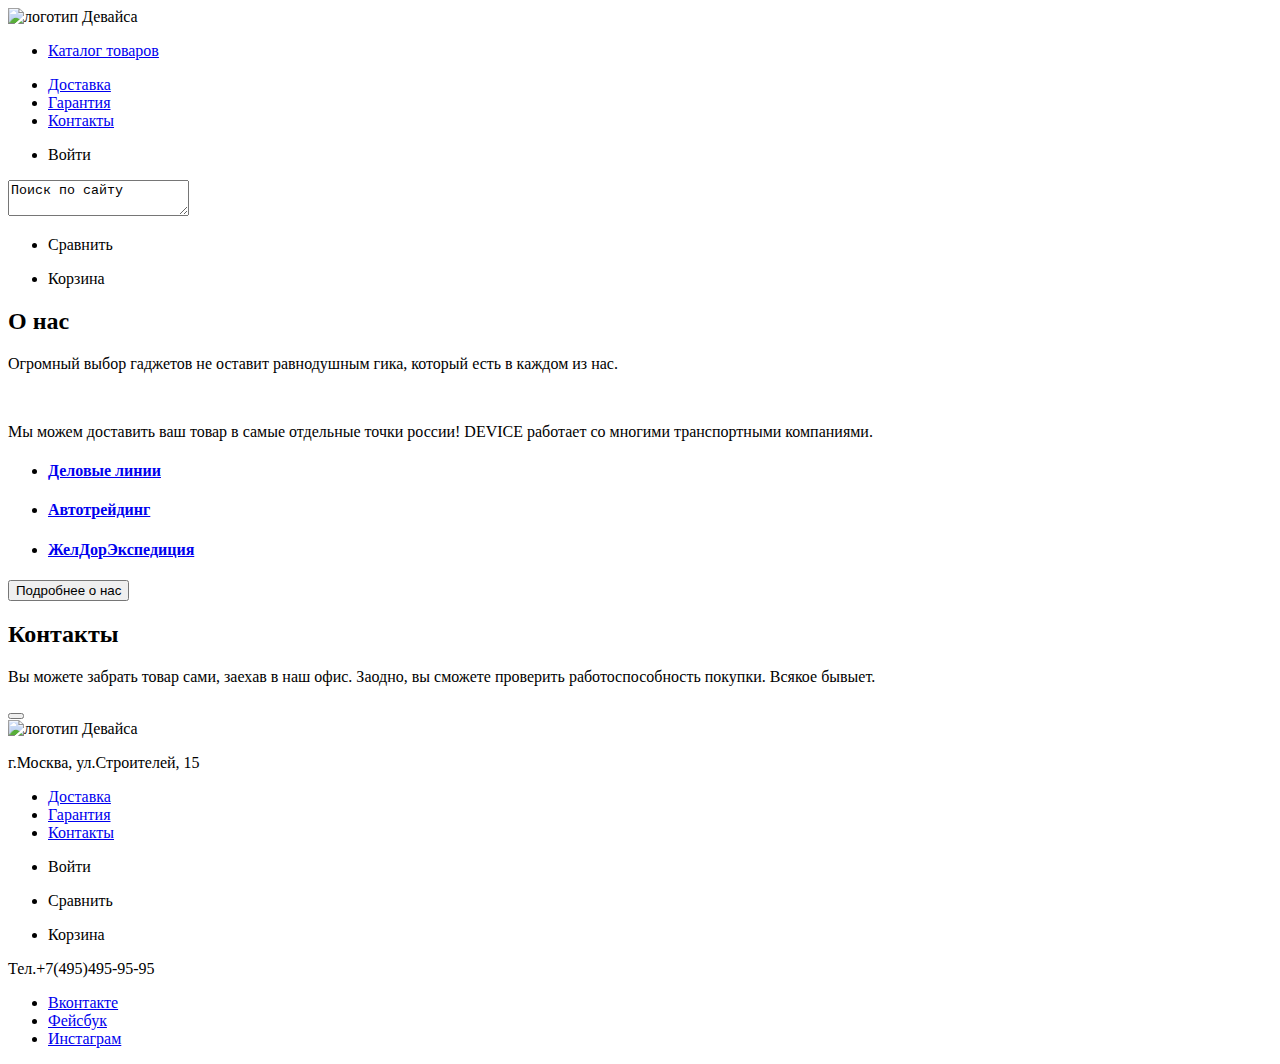
==== index.html @ a98e1fef "Добавил в подвал соц сети" ====
<!DOCTYPE html>
<html lang="ru">
  <head>
    <meta charset="utf-8">
    <title>HTML Academy: Девайс</title>
  </head>
  <body>
	<header class="main-header">
		<nav class="main-navigation">
			<a class="main-header-logo">
				<img src="img/index-logo.svg" width="360" height="150" alt="логотип Девайса" >
			</a>
			<ul class="catalog">
				<li><a href="#">Каталог товаров</a></li>
			</ul>
			<ul class="site-navigation">
				<li><a href="#">Доставка</a></li>
				<li><a href="#">Гарантия</a></li>
				<li><a href="#">Контакты</a></li>
			</ul>
		</nav>
		<ul class="user-navigation">
			<li class="login-link">Войти</li>
		</ul>
		<textarea class="search">Поиск по сайту</textarea>
		<ul class="compare">
			<li>Сравнить</li>
		</ul>
		<ul class="basket">
			<li>Корзина</li>
		</ul>
	</header>
	<main class="main-container">
	<section class="about-us">
		<h2 class=""visually-hidden"">О нас</h2>
		<p class="about-us-info">
			Огромный выбор гаджетов не оставит равнодушным гика, который есть в каждом из нас.
		</p></br>
		<p class="about-us-info">Мы можем доставить ваш товар в самые отдельные точки россии! DEVICE работает со многими транспортными компаниями.</p>
		<ul class="companies">
			<li><a href="#"><h4>Деловые линии</h4></a></li>
			<li><a href="#"><h4>Автотрейдинг</h4></a></li>
			<li><a href="#"><h4>ЖелДорЭкспедиция</h4></a></li>
		</ul>
		<button class="button-about-us">Подробнее о нас</button>
	</section>
    <section class="contacts">
    	<h2 class=""visually-hidden"">Контакты</h2>
    	<p class="contacts-info">Вы можете забрать товар сами, заехав в наш офис. Заодно, вы сможете проверить работоспособность покупки. Всякое бывыет.</p>
    	<div class="maps"><a href="google.com"></a></div>
    	<button class="Write"></button>
    </section>
	</main>
	<footer class="main-footer">
		<nav class="main-navigation">
			<a class="main-footer-logo">
				<img src="img/index-logo.svg" width="360" height="150" alt="логотип Девайса" >
			</a>
			<p class="footer-adres">г.Москва, ул.Строителей, 15</p>
			<ul class="site-navigation">
				<li><a href="#">Доставка</a></li>
				<li><a href="#">Гарантия</a></li>
				<li><a href="#">Контакты</a></li>
			</ul>
		</nav>
		<ul class="user-navigation">
			<li class="login-link">Войти</li>
		</ul>
		<ul class="compare">
			<li>Сравнить</li>
		</ul>
		<ul class="basket">
			<li>Корзина</li>
		</ul>
		<p class="phone">Тел.+7(495)495-95-95</p>
		 <div class="footer-social">
        <ul>
          <li><a class="social-button" href="#">Вконтакте</a></li>
          <li><a class="social-button" href="#">Фейсбук</a></li>
          <li><a class="social-button" href="#">Инстаграм</a></li>
        </ul>
      </div>
	</footer>
  </body>
</html>
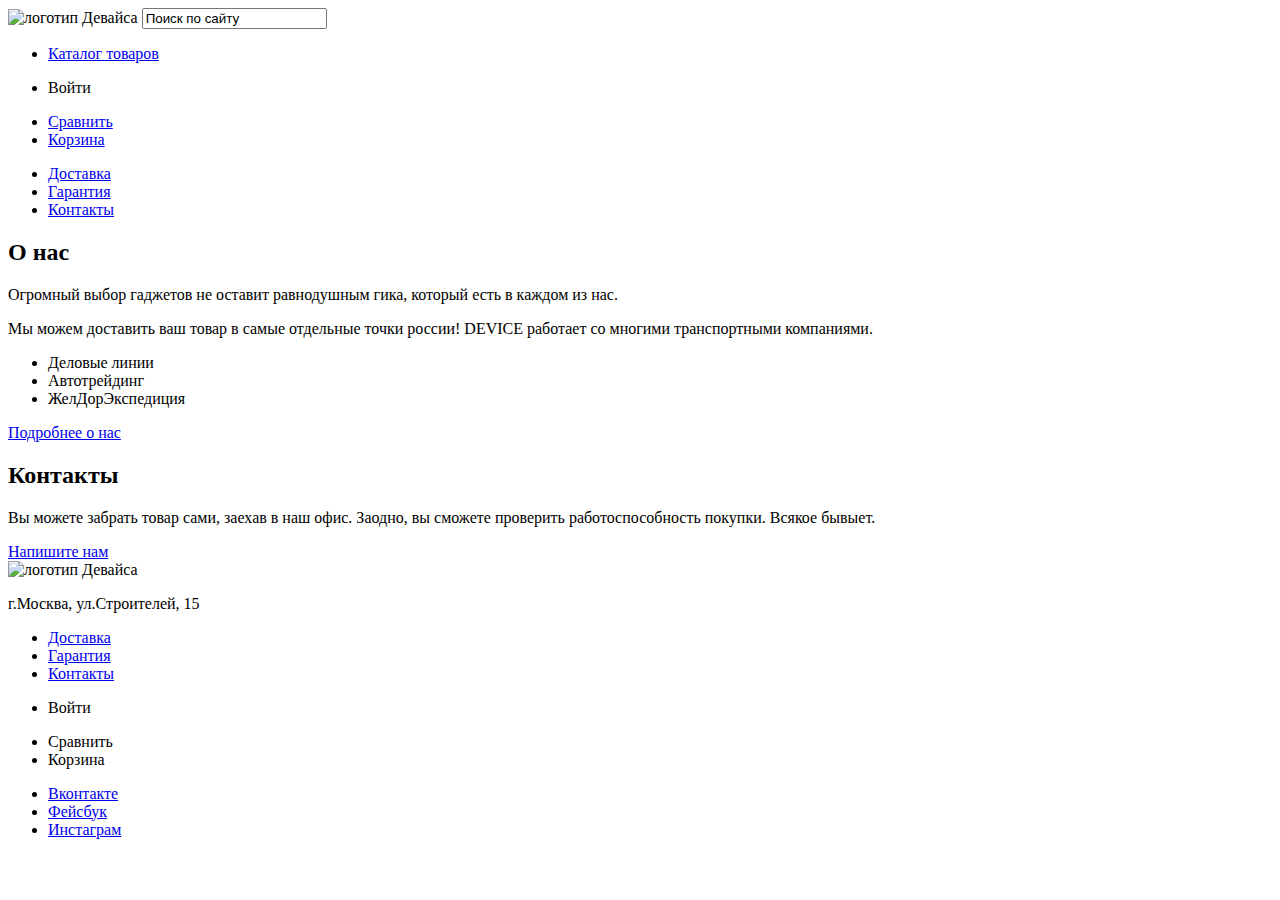
==== commit 558a8b9c: "Исправил" ====
--- a/index.html
+++ b/index.html
@@ -6,49 +6,47 @@
   </head>
   <body>
 	<header class="main-header">
-		<nav class="main-navigation">
+	<nav class="main-navigation">
 			<a class="main-header-logo">
 				<img src="img/index-logo.svg" width="360" height="150" alt="логотип Девайса" >
 			</a>
-			<ul class="catalog">
-				<li><a href="#">Каталог товаров</a></li>
-			</ul>
-			<ul class="site-navigation">
-				<li><a href="#">Доставка</a></li>
-				<li><a href="#">Гарантия</a></li>
-				<li><a href="#">Контакты</a></li>
-			</ul>
-		</nav>
-		<ul class="user-navigation">
+			<input type="text" name="search" value="Поиск по сайту">
+		<ul class="catalog">
+			<li><a href="#">Каталог товаров</a></li>
+		</ul>
+			<ul class="user-navigation">
 			<li class="login-link">Войти</li>
 		</ul>
-		<textarea class="search">Поиск по сайту</textarea>
-		<ul class="compare">
-			<li>Сравнить</li>
+		<ul class="compare-basket">
+			<li><a href="compare.html">Сравнить</a></li>
+			<li><a href="basket.html">Корзина</a></li>
 		</ul>
-		<ul class="basket">
-			<li>Корзина</li>
+		<ul class="site-navigation">
+			<li><a href="#">Доставка</a></li>
+			<li><a href="#">Гарантия</a></li>
+			<li><a href="#">Контакты</a></li>
 		</ul>
+	</nav>
 	</header>
 	<main class="main-container">
-	<section class="about-us">
-		<h2 class=""visually-hidden"">О нас</h2>
-		<p class="about-us-info">
-			Огромный выбор гаджетов не оставит равнодушным гика, который есть в каждом из нас.
-		</p></br>
-		<p class="about-us-info">Мы можем доставить ваш товар в самые отдельные точки россии! DEVICE работает со многими транспортными компаниями.</p>
-		<ul class="companies">
-			<li><a href="#"><h4>Деловые линии</h4></a></li>
-			<li><a href="#"><h4>Автотрейдинг</h4></a></li>
-			<li><a href="#"><h4>ЖелДорЭкспедиция</h4></a></li>
-		</ul>
-		<button class="button-about-us">Подробнее о нас</button>
+		<section class="about-us">
+			<h2 class=""visually-hidden"">О нас</h2>
+				<p class="about-us-info">
+				Огромный выбор гаджетов не оставит равнодушным гика, который есть в каждом из нас.
+				</p>
+				<p class="about-us-info">Мы можем доставить ваш товар в самые отдельные точки россии! DEVICE работает со многими транспортными компаниями.</p>
+				<ul class="companies">
+					<li>Деловые линии</li>
+					<li>Автотрейдинг</li>
+					<li>ЖелДорЭкспедиция</li>
+				</ul>
+			<a href="about-us.html">Подробнее о нас</a>
 	</section>
     <section class="contacts">
     	<h2 class=""visually-hidden"">Контакты</h2>
     	<p class="contacts-info">Вы можете забрать товар сами, заехав в наш офис. Заодно, вы сможете проверить работоспособность покупки. Всякое бывыет.</p>
-    	<div class="maps"><a href="google.com"></a></div>
-    	<button class="Write"></button>
+    	<a href="map.html"></a>
+    	<a href="#">Напишите нам</a>
     </section>
 	</main>
 	<footer class="main-footer">
@@ -62,24 +60,20 @@
 				<li><a href="#">Гарантия</a></li>
 				<li><a href="#">Контакты</a></li>
 			</ul>
-		</nav>
 		<ul class="user-navigation">
 			<li class="login-link">Войти</li>
 		</ul>
-		<ul class="compare">
+		<ul class="compare-basket">
 			<li>Сравнить</li>
-		</ul>
-		<ul class="basket">
 			<li>Корзина</li>
 		</ul>
-		<p class="phone">Тел.+7(495)495-95-95</p>
-		 <div class="footer-social">
-        <ul>
+		</nav>
+		<a href="tel:+74954959595">
+        <ul class="footer-social">
           <li><a class="social-button" href="#">Вконтакте</a></li>
           <li><a class="social-button" href="#">Фейсбук</a></li>
           <li><a class="social-button" href="#">Инстаграм</a></li>
         </ul>
-      </div>
 	</footer>
   </body>
 </html>
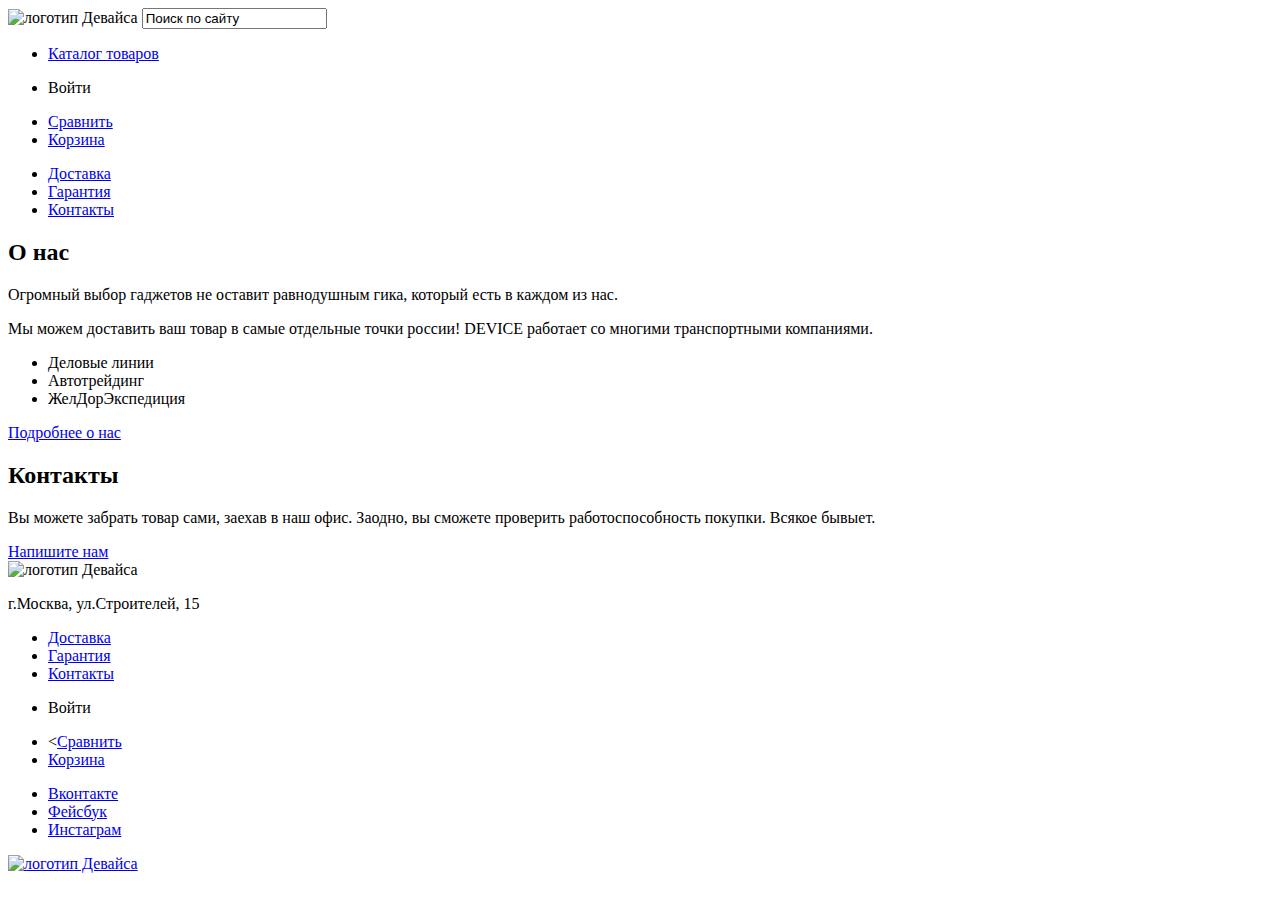
==== commit 9d2b9e79: "сделал как в барбер" ====
--- a/index.html
+++ b/index.html
@@ -6,15 +6,15 @@
   </head>
   <body>
 	<header class="main-header">
-	<nav class="main-navigation">
-			<a class="main-header-logo">
-				<img src="img/index-logo.svg" width="360" height="150" alt="логотип Девайса" >
-			</a>
+		<nav class="main-navigation">
+		<a class="main-header-logo">
+			<img src="img/index-logo.svg" width="360" height="150" alt="логотип Девайса" >
+		</a>
 			<input type="text" name="search" value="Поиск по сайту">
 		<ul class="catalog">
 			<li><a href="#">Каталог товаров</a></li>
 		</ul>
-			<ul class="user-navigation">
+		<ul class="user-navigation">
 			<li class="login-link">Войти</li>
 		</ul>
 		<ul class="compare-basket">
@@ -31,16 +31,16 @@
 	<main class="main-container">
 		<section class="about-us">
 			<h2 class=""visually-hidden"">О нас</h2>
-				<p class="about-us-info">
-				Огромный выбор гаджетов не оставит равнодушным гика, который есть в каждом из нас.
-				</p>
-				<p class="about-us-info">Мы можем доставить ваш товар в самые отдельные точки россии! DEVICE работает со многими транспортными компаниями.</p>
-				<ul class="companies">
-					<li>Деловые линии</li>
-					<li>Автотрейдинг</li>
-					<li>ЖелДорЭкспедиция</li>
-				</ul>
-			<a href="about-us.html">Подробнее о нас</a>
+			<p class="about-us-info">
+			Огромный выбор гаджетов не оставит равнодушным гика, который есть в каждом из нас.
+			</p>
+			<p class="about-us-info">Мы можем доставить ваш товар в самые отдельные точки россии! DEVICE работает со многими транспортными компаниями.</p>
+			<ul class="companies">
+				<li>Деловые линии</li>
+				<li>Автотрейдинг</li>
+				<li>ЖелДорЭкспедиция</li>
+			</ul>
+		<a href="about-us.html">Подробнее о нас</a>
 	</section>
     <section class="contacts">
     	<h2 class=""visually-hidden"">Контакты</h2>
@@ -64,8 +64,8 @@
 			<li class="login-link">Войти</li>
 		</ul>
 		<ul class="compare-basket">
-			<li>Сравнить</li>
-			<li>Корзина</li>
+			<li><<a href="compare.html">Сравнить</a></li>
+			<li><a href="basket.html">Корзина</a></li>
 		</ul>
 		</nav>
 		<a href="tel:+74954959595">
@@ -74,6 +74,9 @@
           <li><a class="social-button" href="#">Фейсбук</a></li>
           <li><a class="social-button" href="#">Инстаграм</a></li>
         </ul>
+		<a class="main-footer-logo" href="https://htmlacademy.ru/intensive/htmlcss">
+			<img src="img/htmlacademy-logo.svg" width="360" height="150" alt="логотип Девайса" >
+		</a>
 	</footer>
   </body>
 </html>
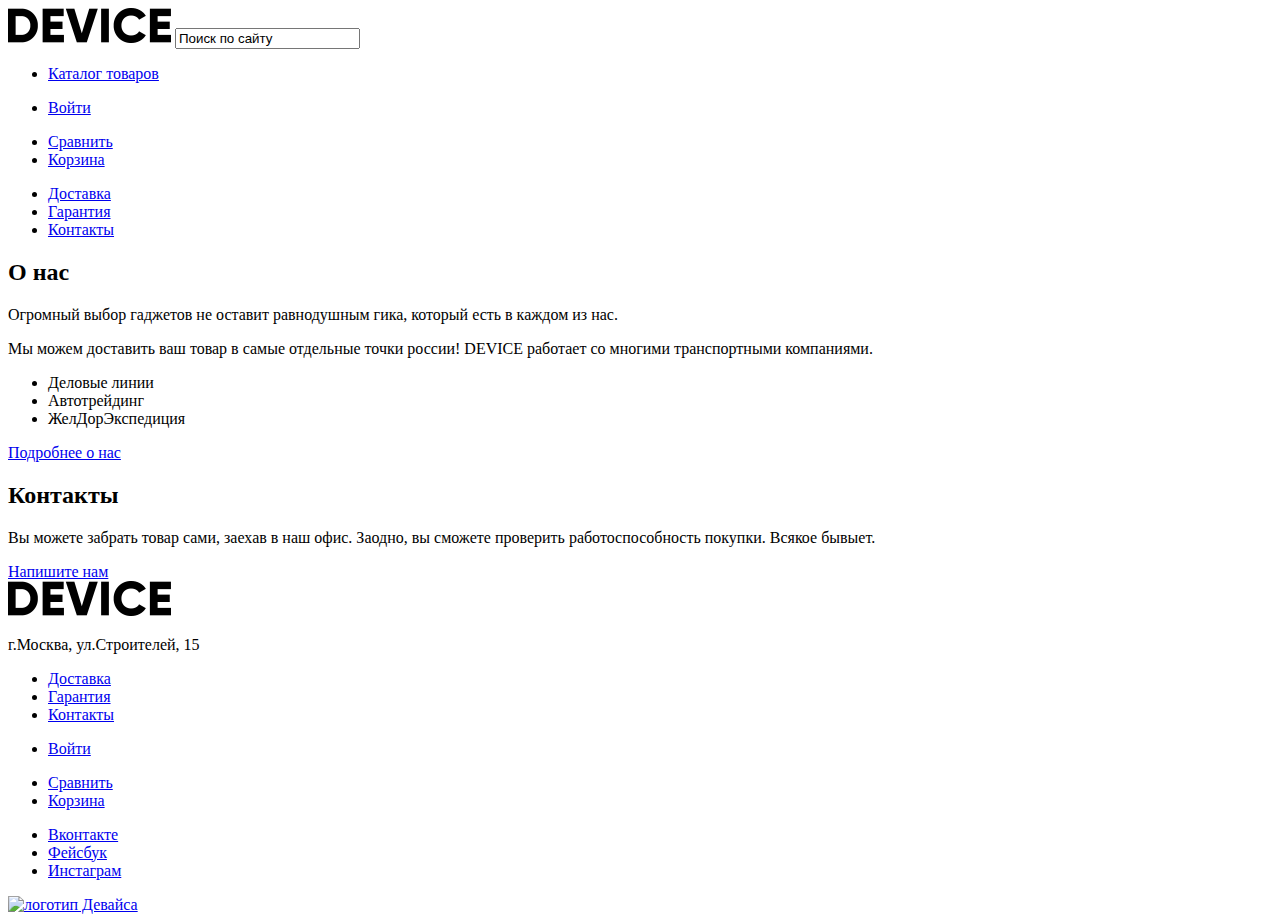
==== commit 610b8647: "Добавил графику" ====
--- a/index.html
+++ b/index.html
@@ -1,38 +1,38 @@
 <!DOCTYPE html>
 <html lang="ru">
-  <head>
-    <meta charset="utf-8">
-    <title>HTML Academy: Девайс</title>
-  </head>
-  <body>
+<head>
+	<meta charset="utf-8">
+	<title>HTML Academy: Девайс</title>
+</head>
+<body>
 	<header class="main-header">
 		<nav class="main-navigation">
-		<a class="main-header-logo">
-			<img src="img/index-logo.svg" width="360" height="150" alt="логотип Девайса" >
-		</a>
+			<a class="main-header-logo">
+				<img src="img/logo.svg" width="163" height="35" alt="логотип Девайса" >
+			</a>
 			<input type="text" name="search" value="Поиск по сайту">
-		<ul class="catalog">
-			<li><a href="#">Каталог товаров</a></li>
-		</ul>
-		<ul class="user-navigation">
-			<li class="login-link">Войти</li>
-		</ul>
-		<ul class="compare-basket">
-			<li><a href="compare.html">Сравнить</a></li>
-			<li><a href="basket.html">Корзина</a></li>
-		</ul>
-		<ul class="site-navigation">
-			<li><a href="#">Доставка</a></li>
-			<li><a href="#">Гарантия</a></li>
-			<li><a href="#">Контакты</a></li>
-		</ul>
-	</nav>
+			<ul class="catalog">
+				<li><a href="#">Каталог товаров</a></li>
+			</ul>
+			<ul class="user-navigation">
+				<li class="login-link"><a href="#">Войти</a></li>
+			</ul>
+			<ul class="compare-basket">
+				<li><a href="compare.html">Сравнить</a></li>
+				<li><a href="basket.html">Корзина</a></li>
+			</ul>
+			<ul class="site-navigation">
+				<li><a href="#">Доставка</a></li>
+				<li><a href="#">Гарантия</a></li>
+				<li><a href="#">Контакты</a></li>
+			</ul>
+		</nav>
 	</header>
 	<main class="main-container">
 		<section class="about-us">
-			<h2 class=""visually-hidden"">О нас</h2>
+			<h2 class="about-us-header">О нас</h2>
 			<p class="about-us-info">
-			Огромный выбор гаджетов не оставит равнодушным гика, который есть в каждом из нас.
+				Огромный выбор гаджетов не оставит равнодушным гика, который есть в каждом из нас.
 			</p>
 			<p class="about-us-info">Мы можем доставить ваш товар в самые отдельные точки россии! DEVICE работает со многими транспортными компаниями.</p>
 			<ul class="companies">
@@ -40,19 +40,19 @@
 				<li>Автотрейдинг</li>
 				<li>ЖелДорЭкспедиция</li>
 			</ul>
-		<a href="about-us.html">Подробнее о нас</a>
-	</section>
-    <section class="contacts">
-    	<h2 class=""visually-hidden"">Контакты</h2>
-    	<p class="contacts-info">Вы можете забрать товар сами, заехав в наш офис. Заодно, вы сможете проверить работоспособность покупки. Всякое бывыет.</p>
-    	<a href="map.html"></a>
-    	<a href="#">Напишите нам</a>
-    </section>
+			<a href="about-us.html">Подробнее о нас</a>
+		</section>
+		<section class="contacts">
+			<h2 class="contacts-heder">Контакты</h2>
+			<p class="contacts-info">Вы можете забрать товар сами, заехав в наш офис. Заодно, вы сможете проверить работоспособность покупки. Всякое бывыет.</p>
+			<a href="map.html"></a>
+			<a href="#">Напишите нам</a>
+		</section>
 	</main>
 	<footer class="main-footer">
 		<nav class="main-navigation">
 			<a class="main-footer-logo">
-				<img src="img/index-logo.svg" width="360" height="150" alt="логотип Девайса" >
+				<img src="img/logo-foter.svg" width="163" height="35" alt="логотип Девайса" >
 			</a>
 			<p class="footer-adres">г.Москва, ул.Строителей, 15</p>
 			<ul class="site-navigation">
@@ -60,23 +60,23 @@
 				<li><a href="#">Гарантия</a></li>
 				<li><a href="#">Контакты</a></li>
 			</ul>
-		<ul class="user-navigation">
-			<li class="login-link">Войти</li>
-		</ul>
-		<ul class="compare-basket">
-			<li><<a href="compare.html">Сравнить</a></li>
-			<li><a href="basket.html">Корзина</a></li>
-		</ul>
+			<ul class="user-navigation">
+				<li class="login-link"><a href="#">Войти</a></li>
+			</ul>
+			<ul class="compare-basket">
+				<li><a href="compare.html">Сравнить</a></li>
+				<li><a href="basket.html">Корзина</a></li>
+			</ul>
 		</nav>
 		<a href="tel:+74954959595">
-        <ul class="footer-social">
-          <li><a class="social-button" href="#">Вконтакте</a></li>
-          <li><a class="social-button" href="#">Фейсбук</a></li>
-          <li><a class="social-button" href="#">Инстаграм</a></li>
-        </ul>
-		<a class="main-footer-logo" href="https://htmlacademy.ru/intensive/htmlcss">
-			<img src="img/htmlacademy-logo.svg" width="360" height="150" alt="логотип Девайса" >
-		</a>
-	</footer>
-  </body>
-</html>
+			<ul class="footer-social">
+				<li><a class="social-button" href="#">Вконтакте</a></li>
+				<li><a class="social-button" href="#">Фейсбук</a></li>
+				<li><a class="social-button" href="#">Инстаграм</a></li>
+			</ul>
+			<a class="main-footer-logo" href="https://htmlacademy.ru/intensive/htmlcss">
+				<img src="img/htmlacademy-logo.svg" width="360" height="150" alt="логотип Девайса" >
+			</a>
+		</footer>
+	</body>
+	</html>
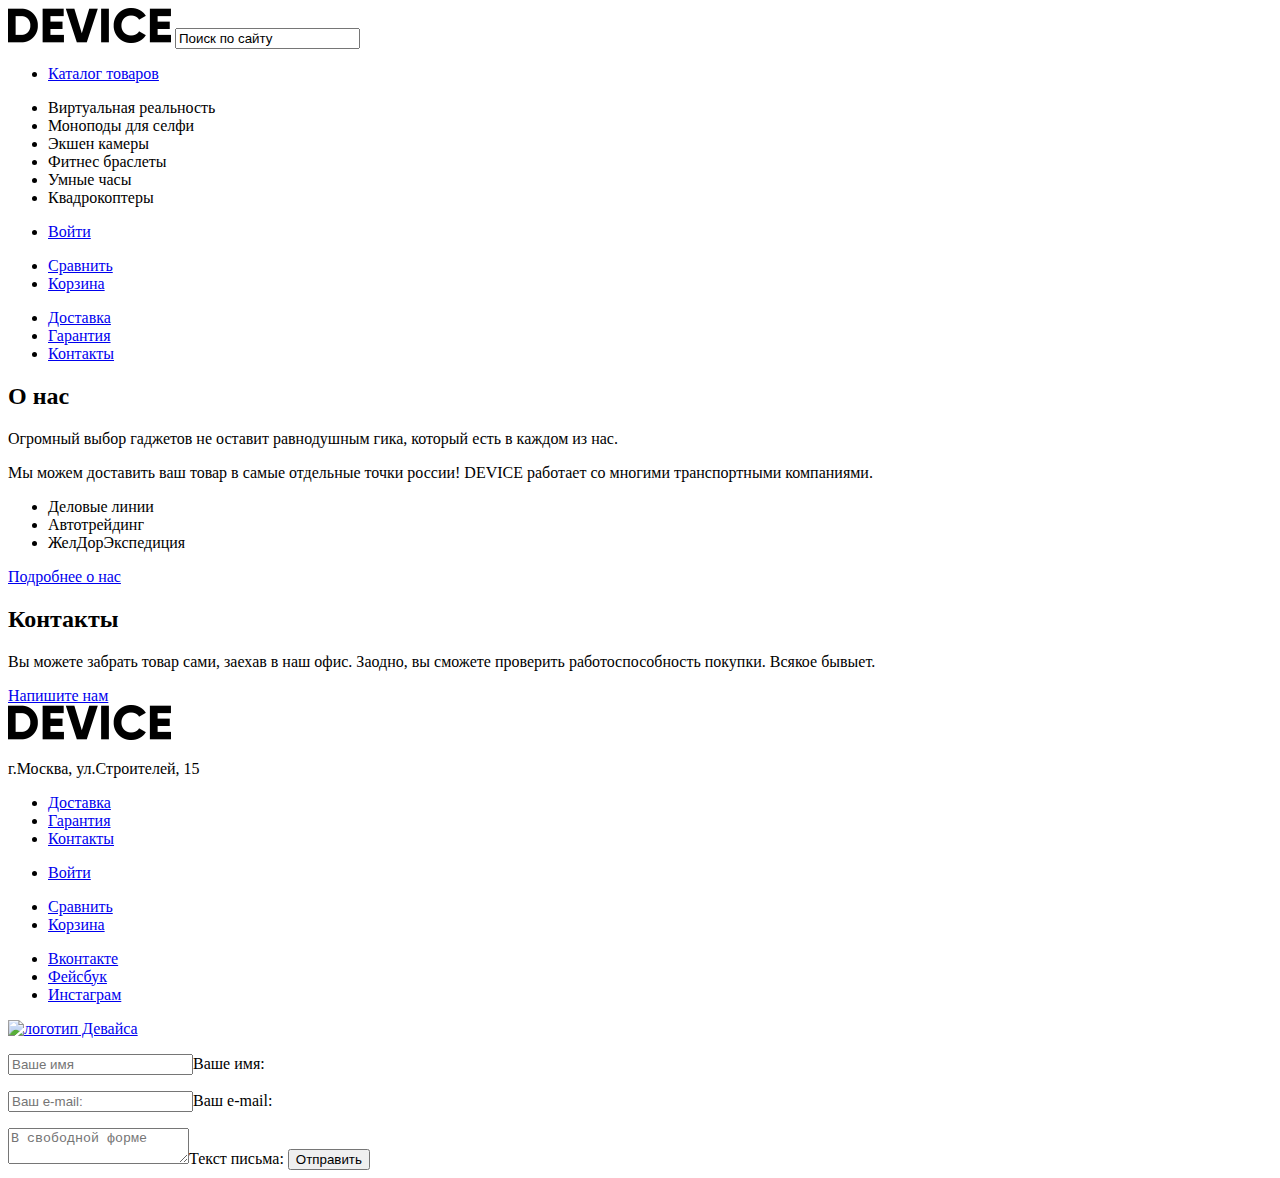
==== commit d2712ada: "добавил формуи выпадающий каталог" ====
--- a/index.html
+++ b/index.html
@@ -13,6 +13,14 @@
 			<input type="text" name="search" value="Поиск по сайту">
 			<ul class="catalog">
 				<li><a href="#">Каталог товаров</a></li>
+			</ul>
+			<ul class="catalog-menu">
+				<li class="menu-items">Виртуальная реальность</li>
+				<li class="menu-items">Моноподы для селфи</li>
+				<li clas="menu-items">Экшен камеры</li>
+				<li class="menu-items">Фитнес браслеты</li>
+				<li class="menu-items">Умные часы</li>
+				<li class="menu-items">Квадрокоптеры</li>
 			</ul>
 			<ul class="user-navigation">
 				<li class="login-link"><a href="#">Войти</a></li>
@@ -32,7 +40,7 @@
 		<section class="about-us">
 			<h2 class="about-us-header">О нас</h2>
 			<p class="about-us-info">
-				Огромный выбор гаджетов не оставит равнодушным гика, который есть в каждом из нас.
+			Огромный выбор гаджетов не оставит равнодушным гика, который есть в каждом из нас.
 			</p>
 			<p class="about-us-info">Мы можем доставить ваш товар в самые отдельные точки россии! DEVICE работает со многими транспортными компаниями.</p>
 			<ul class="companies">
@@ -69,14 +77,24 @@
 			</ul>
 		</nav>
 		<a href="tel:+74954959595">
-			<ul class="footer-social">
-				<li><a class="social-button" href="#">Вконтакте</a></li>
-				<li><a class="social-button" href="#">Фейсбук</a></li>
-				<li><a class="social-button" href="#">Инстаграм</a></li>
-			</ul>
-			<a class="main-footer-logo" href="https://htmlacademy.ru/intensive/htmlcss">
-				<img src="img/htmlacademy-logo.svg" width="360" height="150" alt="логотип Девайса" >
-			</a>
-		</footer>
-	</body>
-	</html>
+		<ul class="footer-social">
+			<li><a class="social-button" href="#">Вконтакте</a></li>
+			<li><a class="social-button" href="#">Фейсбук</a></li>
+			<li><a class="social-button" href="#">Инстаграм</a></li>
+		</ul>
+		<a class="main-footer-logo" href="https://htmlacademy.ru/intensive/htmlcss">
+			<img src="img/htmlacademy-logo.svg" width="360" height="150" alt="логотип Девайса" >
+		</a>
+	</footer>
+	<form class="about-us-form" method="post" action="https://echo.htmlacademy.ru">
+		<p>
+			<input id="user-name" type="text" name="name" placeholder="Ваше имя" ><label for="user-name">Ваше имя:</label>
+		</p>
+		<p>
+			<input id="user-mail" type="text" name="email" placeholder="Ваш e-mail:"><label for="user-mail">Ваш e-mail:</label>
+		</p>
+		<textarea id="write" placeholder="В свободной форме"></textarea><label for="write">Текст письма:</label>
+		<button class="write-us-button" type="submit">Отправить</button>
+	</form>
+</body>
+</html>
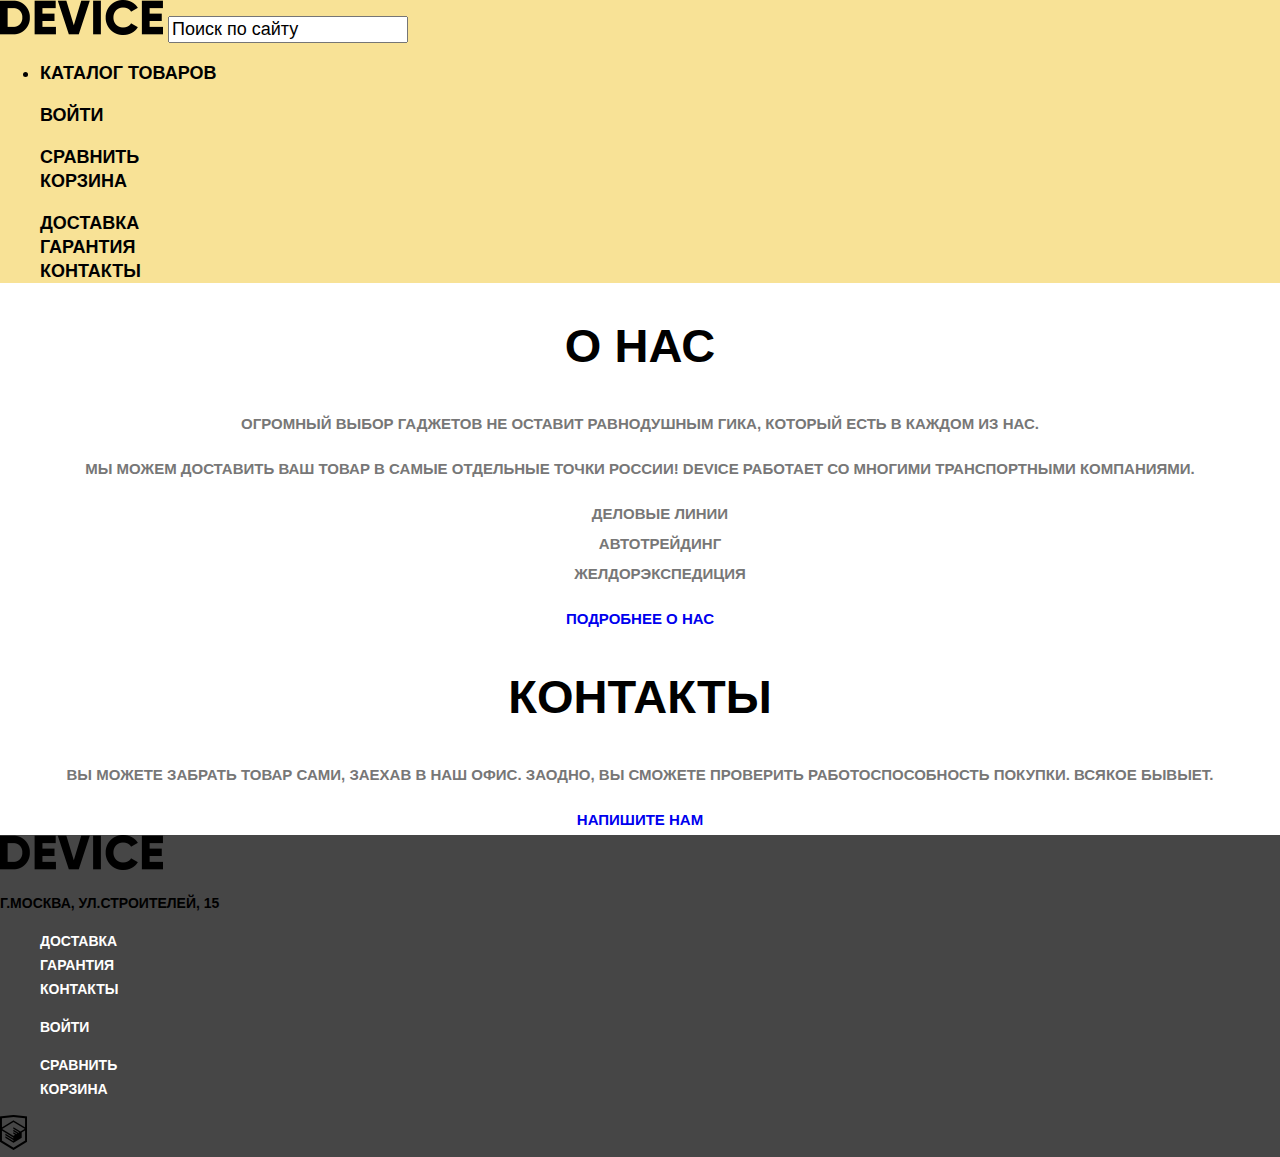
==== commit 8d0156e1: "Добавил стили в проект" ====
--- a/index.html
+++ b/index.html
@@ -3,6 +3,9 @@
 <head>
 	<meta charset="utf-8">
 	<title>HTML Academy: Девайс</title>
+	<link rel="stylesheet" type="text/css" href="css/style.css">
+	<link href="css/style.css" rel="stylesheet">
+	<link href="css/normalize.css" rel="stylesheet">
 </head>
 <body>
 	<header class="main-header">
@@ -10,18 +13,20 @@
 			<a class="main-header-logo">
 				<img src="img/logo.svg" width="163" height="35" alt="логотип Девайса" >
 			</a>
-			<input type="text" name="search" value="Поиск по сайту">
-			<ul class="catalog">
-				<li><a href="#">Каталог товаров</a></li>
-			</ul>
-			<ul class="catalog-menu">
-				<li class="menu-items">Виртуальная реальность</li>
-				<li class="menu-items">Моноподы для селфи</li>
-				<li clas="menu-items">Экшен камеры</li>
-				<li class="menu-items">Фитнес браслеты</li>
-				<li class="menu-items">Умные часы</li>
-				<li class="menu-items">Квадрокоптеры</li>
-			</ul>
+				<input type="text" name="search" value="Поиск по сайту">
+				<ul class="catalog">
+					<li>
+						<a href="catalog.html">Каталог товаров</a>
+						<ul class="catalog-menu">
+							<li class="menu-items"><a href="reality.html">Виртуальная реальность</a></li>
+							<li class="menu-items"><a href="catalog.html">Моноподы для селфи</a></li>
+							<li class="menu-items"><a href="action.html">Экшен-камеры</a></li>
+							<li class="menu-items"><a href="fitnes.html">Фитнес-браслеты</a></li>
+							<li class="menu-items"><a href="smart-watch.html">Умные часы</a></li>
+							<li class="menu-items"><a href="kvadro.html">Квадрокоптеры</a></li>
+						</ul>
+					</li>
+				</ul>
 			<ul class="user-navigation">
 				<li class="login-link"><a href="#">Войти</a></li>
 			</ul>
@@ -58,7 +63,7 @@
 		</section>
 	</main>
 	<footer class="main-footer">
-		<nav class="main-navigation">
+		<nav class="main-navigation-footer">
 			<a class="main-footer-logo">
 				<img src="img/logo-foter.svg" width="163" height="35" alt="логотип Девайса" >
 			</a>
@@ -83,7 +88,7 @@
 			<li><a class="social-button" href="#">Инстаграм</a></li>
 		</ul>
 		<a class="main-footer-logo" href="https://htmlacademy.ru/intensive/htmlcss">
-			<img src="img/htmlacademy-logo.svg" width="360" height="150" alt="логотип Девайса" >
+			<img src="img/logo-html.svg" width="27" height="35" alt="логотип Академии" >
 		</a>
 	</footer>
 	<form class="about-us-form" method="post" action="https://echo.htmlacademy.ru">
@@ -93,7 +98,8 @@
 		<p>
 			<input id="user-mail" type="text" name="email" placeholder="Ваш e-mail:"><label for="user-mail">Ваш e-mail:</label>
 		</p>
-		<textarea id="write" placeholder="В свободной форме"></textarea><label for="write">Текст письма:</label>
+		<label for="write">Текст письма:</label>
+		<textarea id="write" placeholder="В свободной форме"></textarea>
 		<button class="write-us-button" type="submit">Отправить</button>
 	</form>
 </body>
--- a/css/style.css
+++ b/css/style.css
@@ -0,0 +1,93 @@
+body {
+  margin: 0;
+  padding: 0;
+
+  font-family: "Gilroy", Arial, sans-serif;
+  font-size: 14px;
+  line-height: 24px;
+  font-weight: 700;
+  color: #000000;
+  text-transform: uppercase;
+  
+  background-color: #ffffff;
+  background-position: top center;
+  background-repeat: no-repeat;
+}
+a{
+  text-decoration: none;
+}
+.main-navigation{
+  font-size: 18px;
+  line-height:24px;
+  color: #000000;
+  background-color: #f8e296;
+  list-style: none;
+}
+.main-navigation a{
+  color: #000000;
+}
+.user-navigation{
+  list-style: none;
+}
+.compare-basket,
+.user-navigatiom,
+.site-navigation{
+  list-style: none;
+}
+.main-header{
+  background-color:#f8e296;
+}
+.main-navigation a:hover,
+.main-navigation a:focus,
+.user-navigation a:hover,
+.user-navigation a:focus,
+.site-navigation a:hover,
+.site-navigation a:focus,
+.compare-basket a:hover,
+.compare-basket a:focus{
+  color:#635a3c;
+}
+
+.catalog li:hover + .menu-items { 
+  display: block;
+}
+.menu-items{
+  display: none;
+}
+.about-us{
+text-align: center;
+color: #777777;
+font-size: 15px;
+line-height: 30px;
+}
+.about-us h2{
+  font-size: 47px;
+  line-height: 48px;
+  color:#000000;
+}
+.companies{
+  list-style:none;
+}
+.contacts{
+  text-align: center;
+  color: #777777;
+  font-size: 15px;
+  line-height: 30px;
+}
+.contacts h2{
+  font-size: 47px;
+  line-height: 48px;
+  color:#000000;
+}
+.main-footer{
+  background-color: #464646;
+}
+.about-us-form{
+  display:none;
+}
+.main-footer a{
+  color:#ffffff;
+}
+.footer-social{
+  display: none;
+}--- a/css/style.css
+++ b/css/style.css
@@ -0,0 +1,93 @@
+body {
+  margin: 0;
+  padding: 0;
+
+  font-family: "Gilroy", Arial, sans-serif;
+  font-size: 14px;
+  line-height: 24px;
+  font-weight: 700;
+  color: #000000;
+  text-transform: uppercase;
+  
+  background-color: #ffffff;
+  background-position: top center;
+  background-repeat: no-repeat;
+}
+a{
+  text-decoration: none;
+}
+.main-navigation{
+  font-size: 18px;
+  line-height:24px;
+  color: #000000;
+  background-color: #f8e296;
+  list-style: none;
+}
+.main-navigation a{
+  color: #000000;
+}
+.user-navigation{
+  list-style: none;
+}
+.compare-basket,
+.user-navigatiom,
+.site-navigation{
+  list-style: none;
+}
+.main-header{
+  background-color:#f8e296;
+}
+.main-navigation a:hover,
+.main-navigation a:focus,
+.user-navigation a:hover,
+.user-navigation a:focus,
+.site-navigation a:hover,
+.site-navigation a:focus,
+.compare-basket a:hover,
+.compare-basket a:focus{
+  color:#635a3c;
+}
+
+.catalog li:hover + .menu-items { 
+  display: block;
+}
+.menu-items{
+  display: none;
+}
+.about-us{
+text-align: center;
+color: #777777;
+font-size: 15px;
+line-height: 30px;
+}
+.about-us h2{
+  font-size: 47px;
+  line-height: 48px;
+  color:#000000;
+}
+.companies{
+  list-style:none;
+}
+.contacts{
+  text-align: center;
+  color: #777777;
+  font-size: 15px;
+  line-height: 30px;
+}
+.contacts h2{
+  font-size: 47px;
+  line-height: 48px;
+  color:#000000;
+}
+.main-footer{
+  background-color: #464646;
+}
+.about-us-form{
+  display:none;
+}
+.main-footer a{
+  color:#ffffff;
+}
+.footer-social{
+  display: none;
+}